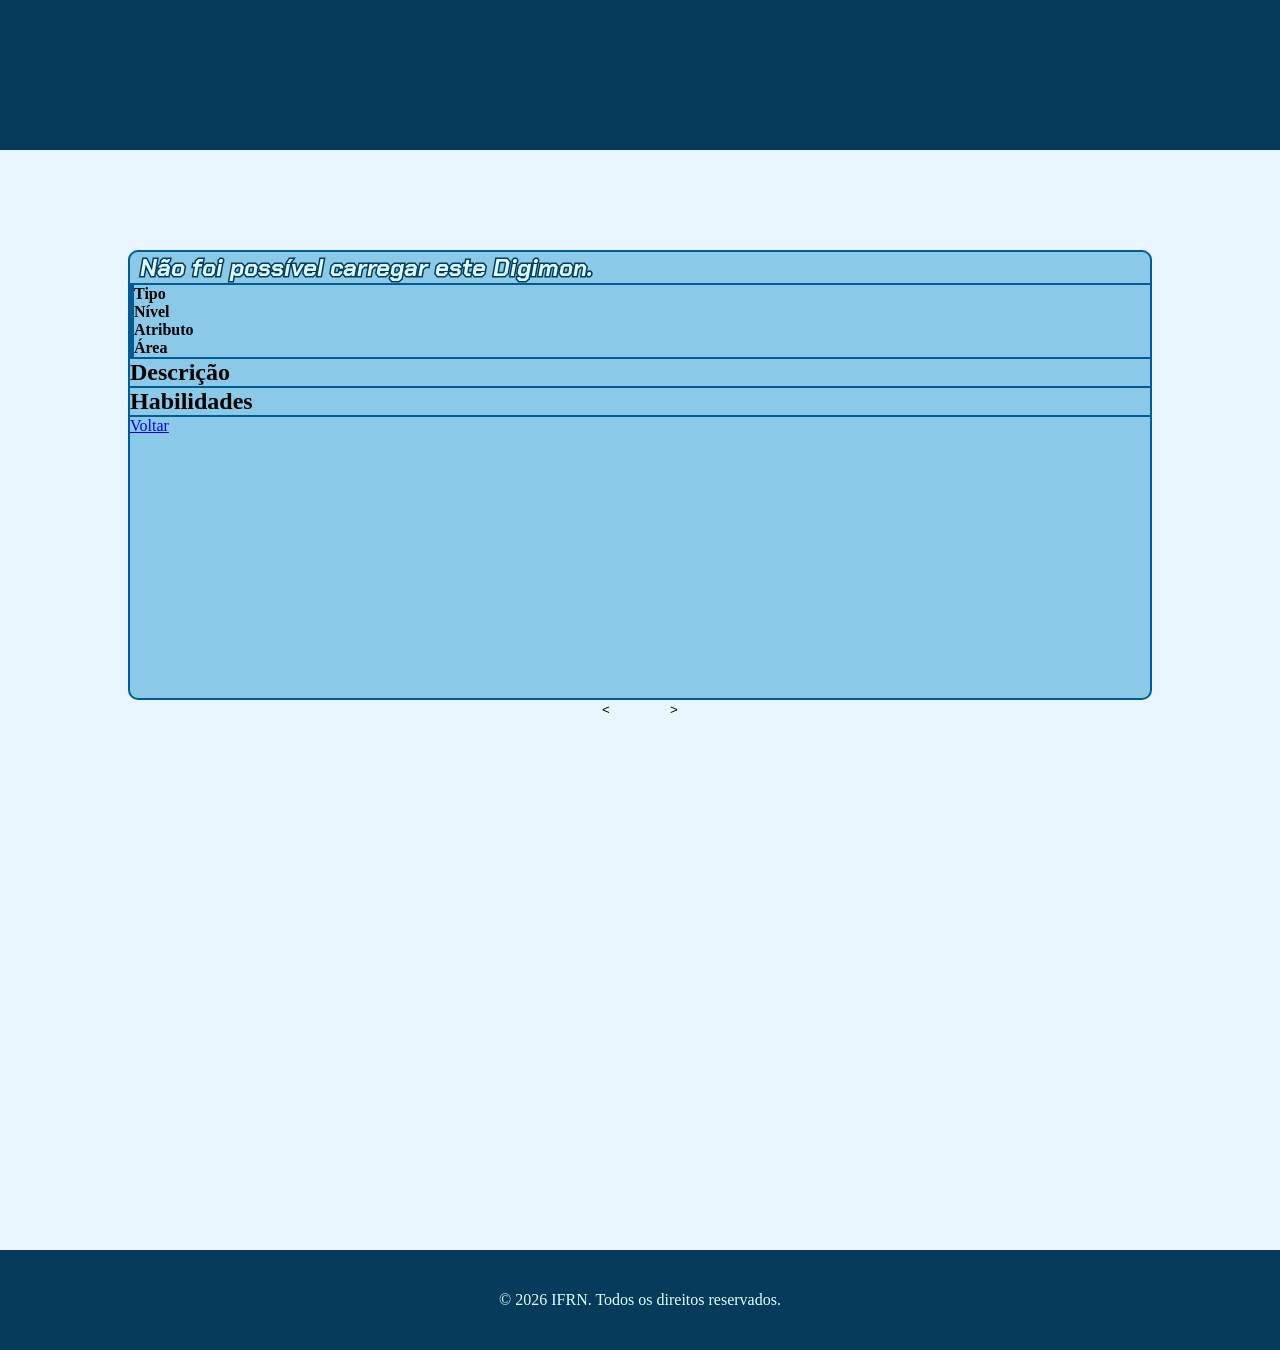
==== versions/v1/detalhe.html @ 3cfbcd16 "reformulação do detalhes" ====
<!doctype html>
<html lang="pt-br">
    <head>
        <meta charset="UTF-8" />
        <meta name="viewport" content="width=device-width, initial-scale=1.0" />
        <title>DIGIDEX - Detalhes</title>

        <link rel="preconnect" href="https://fonts.googleapis.com" />
        <link rel="preconnect" href="https://fonts.gstatic.com" crossorigin />
        <link
            href="https://fonts.googleapis.com/css2?family=Chakra+Petch:ital,wght@1,700&display=swap"
            rel="stylesheet"
        />

        <link rel="stylesheet" href="css/detalhe.css" />
    </head>
    <body>
        <header>
            <div class="container-header">
                <img
                    src="assets/logotipo/logotipo-header.png"
                    alt="logotipo-header"
                />
            </div>
        </header>

        <main>
            <div class="container__body">
                <section class="SHeader">
                    <h1 id="nome"></h1>
                    <p id="numero"></p>
                </section>

                <section class="SInfos">
                    <img id="imagem" src="" alt="" />
                    <dl>
                        <div>
                            <dt>tipo</dt>
                            <dd id="tipo"></dd>
                        </div>
                        <div>
                            <dt>nível</dt>
                            <dd id="nivel"></dd>
                        </div>
                        <div>
                            <dt>atributo</dt>
                            <dd id="atributo"></dd>
                        </div>
                        <div>
                            <dt>área</dt>
                            <dd id="area"></dd>
                        </div>
                    </dl>
                </section>

                <section class="SDescricao">
                    <h2>Descrição</h2>
                    <p id="descricao"></p>
                </section>

                <section class="SSkills">
                    <h2>Habilidades</h2>
                    <ul id="habilidades"></ul>
                </section>

                <section class="SBtn-index">
                    <a class="btn-voltar" href="index.html">Voltar</a>
                </section>
            </div>

            <nav class="navegacao" aria-label="Navegar entre Digimons">
                <button id="btn-anterior" type="button">&lt;</button>
                <span id="id-atual"></span>
                <button id="btn-proximo" type="button">&gt;</button>
            </nav>
        </main>

        <footer>
            <div class="container-footer">
                <div class="conteudo-footer">
                    <p>© 2026 IFRN. Todos os direitos reservados.</p>
                </div>
            </div>
        </footer>

        <script src="js/detalhe.js"></script>
    </body>
</html>
---- versions/v1/css/detalhe.css ----
* {
    margin: 0;
    padding: 0;
    box-sizing: border-box;
}

body {
    background-color: rgb(234, 246, 255);
}

/* ==================== HEADER ==================== */

.container-header {
    width: 100%;
    height: 150px;
    background-color: rgb(6, 59, 92);
    display: flex;
    justify-content: center;
    align-items: center;
    margin-bottom: 100px;
}

.container-header img {
    height: 300px;
}

/* ==================== PÁGINA (antigo .container__body) ==================== */

main {
    width: 100%;
    min-height: 100vh;
    display: flex;
    flex-direction: column; /* card em cima, navegação embaixo */
    align-items: center;
}

/* ==================== CARD (antigo .container__conteudo + #descricao__digimon) ==================== */

.container__body {
    width: 80%;
    min-height: 50vh;
    border: 2px solid rgb(1, 92, 150);
    border-radius: 10px;
    background-color: rgb(138, 201, 232);
    padding: 0 0px;
}

/* ==================== SEÇÕES DO CARD ==================== */

.SHeader {
    display: flex;
    justify-content: space-between;
    align-items: center;
    width: 100%;
    border-bottom: 2px solid rgb(1, 92, 150);
}

#nome {
    font-family: "Chakra Petch", sans-serif;
    font-style: italic;
    font-weight: 700;
    color: rgb(217, 250, 255);
    -webkit-text-stroke: 3px rgb(6, 59, 92);
    paint-order: stroke fill;
    margin-left: 10px;
}

#numero {
    font-family: "Chakra Petch", sans-serif;
    font-style: italic;
    font-weight: 700;
    color: rgb(217, 250, 255);
    -webkit-text-stroke: 3px rgb(6, 59, 92);
    paint-order: stroke fill;
    margin-right: 10px;
}

.SInfos {
    display: flex;
    width: 100%;
    border-bottom: 2px solid rgb(1, 92, 150);
}

.SInfos img {
    border: 2px solid rgb(1, 92, 150);
}

.SInfos dl {
    width: 100%;
}

.SInfos dl div {
    display: flex;
    justify-content: space-between;
    width: 100%;
}

.SInfos dt {
    font-weight: bold;
    text-transform: capitalize;
}

.SDescricao {
    width: 100%;
    border-bottom: 2px solid rgb(1, 92, 150);
}

.SSkills {
    width: 100%;
    border-bottom: 2px solid rgb(1, 92, 150);
}

.SSkills ul {
    list-style: none;
}

.SBtn-index {
    width: 100%;
}

.btn-voltar {
    width: 100%;
}

/* ==================== NAVEGAÇÃO ==================== */

.navegacao button {
    width: 64px;
    background: none;
    border: none;
}

/* #id-atual {
    
} */

/* ==================== FOOTER ==================== */

footer {
    margin-top: 100px;
}

.container-footer {
    width: 100%;
    height: 100px;
    display: flex;
    justify-content: center;
}

.conteudo-footer {
    width: 100%;
    height: 100%;
    background-color: rgb(6, 59, 92);
    display: flex;
    justify-content: center;
    align-items: center;
    color: rgb(224, 255, 255);
}
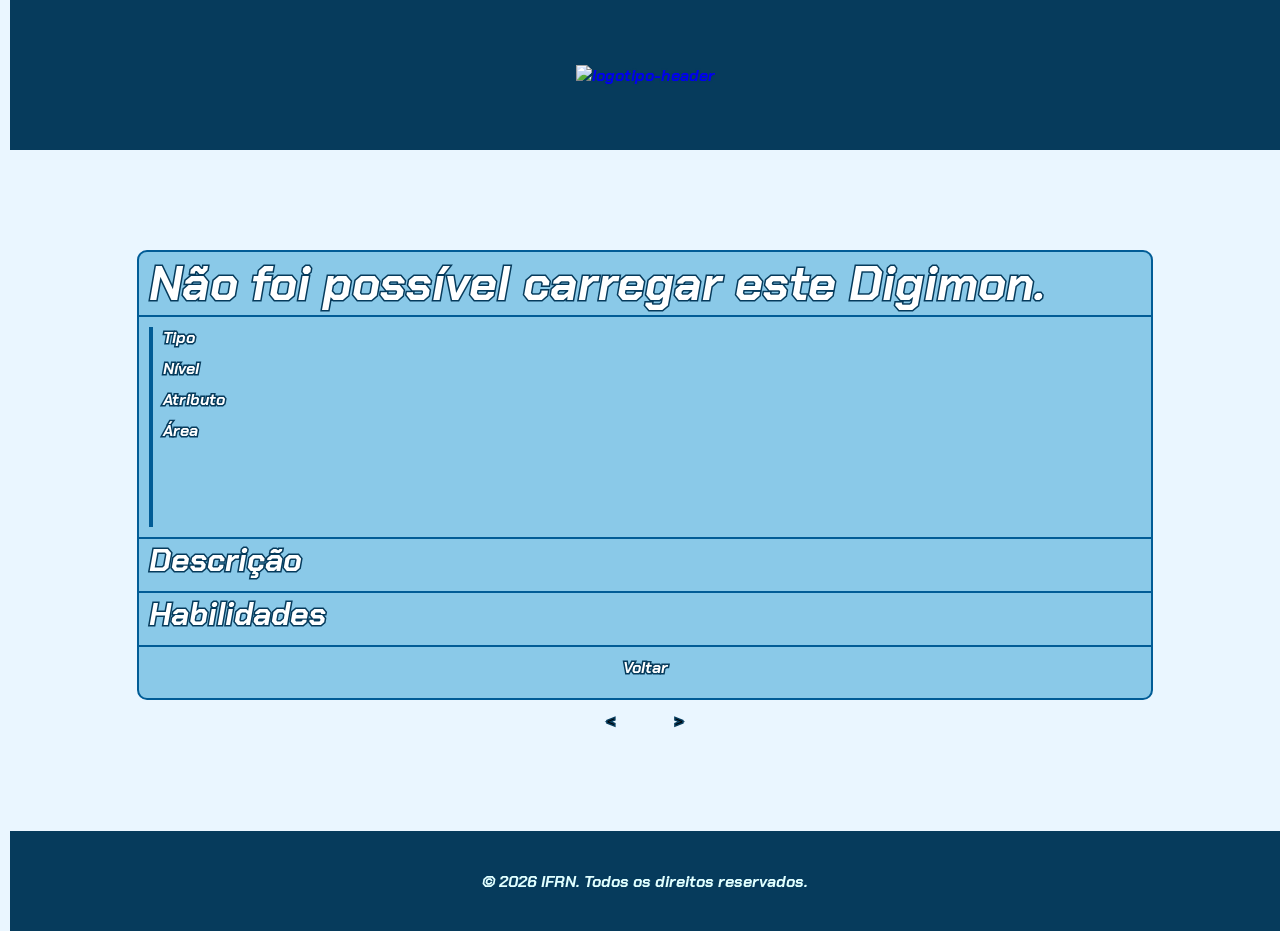
==== commit 1541c034: "update css Co-Authored-By: 8maiordoBrasil <250004345+8maiordoBrasil@users.noreply.github.com> Co-Aut" ====
--- a/versions/v1/detalhe.html
+++ b/versions/v1/detalhe.html
@@ -17,10 +17,11 @@
     <body>
         <header>
             <div class="container-header">
-                <img
-                    src="assets/logotipo/logotipo-header.png"
-                    alt="logotipo-header"
-                />
+                <a href="index.html">
+                    <img
+                        src="assets/logotipo/logotipo-header.png"
+                        alt="logotipo-header"
+                /></a>
             </div>
         </header>
 
--- a/versions/v1/css/detalhe.css
+++ b/versions/v1/css/detalhe.css
@@ -6,6 +6,14 @@
 
 body {
     background-color: rgb(234, 246, 255);
+    font-family: "Chakra Petch", sans-serif;
+    color: rgb(1, 92, 150);
+    font-style: italic;
+    font-weight: 700;
+    color: white;
+    -webkit-text-stroke: 3px rgb(6, 59, 92);
+    paint-order: stroke fill;
+    margin-left: 10px;
 }
 
 /* ==================== HEADER ==================== */
@@ -28,7 +36,7 @@
 
 main {
     width: 100%;
-    min-height: 100vh;
+    height: auto;
     display: flex;
     flex-direction: column; /* card em cima, navegação embaixo */
     align-items: center;
@@ -47,6 +55,16 @@
 
 /* ==================== SEÇÕES DO CARD ==================== */
 
+h1 {
+    font-size: 48px;
+    margin-left: 10px;
+}
+
+h2 {
+    font-size: 32px;
+}
+
+/* HEADER */
 .SHeader {
     display: flex;
     justify-content: space-between;
@@ -55,38 +73,28 @@
     border-bottom: 2px solid rgb(1, 92, 150);
 }
 
-#nome {
-    font-family: "Chakra Petch", sans-serif;
-    font-style: italic;
-    font-weight: 700;
-    color: rgb(217, 250, 255);
-    -webkit-text-stroke: 3px rgb(6, 59, 92);
-    paint-order: stroke fill;
-    margin-left: 10px;
-}
-
 #numero {
-    font-family: "Chakra Petch", sans-serif;
-    font-style: italic;
-    font-weight: 700;
-    color: rgb(217, 250, 255);
-    -webkit-text-stroke: 3px rgb(6, 59, 92);
-    paint-order: stroke fill;
+    font-size: 32px;
     margin-right: 10px;
 }
 
+/* INFOS */
 .SInfos {
     display: flex;
     width: 100%;
     border-bottom: 2px solid rgb(1, 92, 150);
+    padding-right: 10px;
 }
 
 .SInfos img {
     border: 2px solid rgb(1, 92, 150);
+    height: 200px;
+    margin: 10px;
 }
 
 .SInfos dl {
     width: 100%;
+    margin-top: 10px;
 }
 
 .SInfos dl div {
@@ -98,31 +106,84 @@
 .SInfos dt {
     font-weight: bold;
     text-transform: capitalize;
-}
-
+    margin-bottom: 10px;
+}
+
+.SInfos dd {
+    font-size: 12px;
+    -webkit-text-stroke: 0;
+    paint-order: normal;
+    font-style: normal;
+    font-weight: 400;
+    color: rgb(6, 59, 92);
+}
+
+/* DESCRIÇÃO */
 .SDescricao {
     width: 100%;
     border-bottom: 2px solid rgb(1, 92, 150);
-}
-
+    padding-left: 10px;
+    padding-right: 10px;
+    padding-bottom: 10px;
+}
+
+.SDescricao p {
+    font-size: 12px;
+    -webkit-text-stroke: 0;
+    paint-order: normal;
+    font-style: normal;
+    font-weight: 400;
+    color: rgb(6, 59, 92);
+}
+
+/* SKILLS */
 .SSkills {
     width: 100%;
     border-bottom: 2px solid rgb(1, 92, 150);
+    padding-left: 10px;
+    padding-right: 10px;
+    padding-bottom: 10px;
 }
 
 .SSkills ul {
     list-style: none;
 }
 
+.SSkills strong {
+    font-size: 18px;
+}
+
+.SSkills p {
+    font-size: 12px;
+    -webkit-text-stroke: 0;
+    paint-order: normal;
+    font-style: normal;
+    font-weight: 400;
+    color: rgb(6, 59, 92);
+}
+
 .SBtn-index {
     width: 100%;
+    margin: 10px 0;
 }
 
 .btn-voltar {
     width: 100%;
+    display: flex;
+    justify-content: center;
+    align-items: center;
+    text-decoration: none;
+    color: white;
+}
+
+.btn-voltar:hover {
+    -webkit-text-stroke: 3px orange;
 }
 
 /* ==================== NAVEGAÇÃO ==================== */
+.navegacao {
+    margin-top: 10px;
+}
 
 .navegacao button {
     width: 64px;
@@ -134,6 +195,18 @@
     
 } */
 
+#btn-anterior:hover {
+    -webkit-text-stroke: 3px orange;
+    cursor: pointer;
+    color: orange;
+}
+
+#btn-proximo:hover {
+    -webkit-text-stroke: 3px orange;
+    cursor: pointer;
+    color: orange;
+}
+
 /* ==================== FOOTER ==================== */
 
 footer {
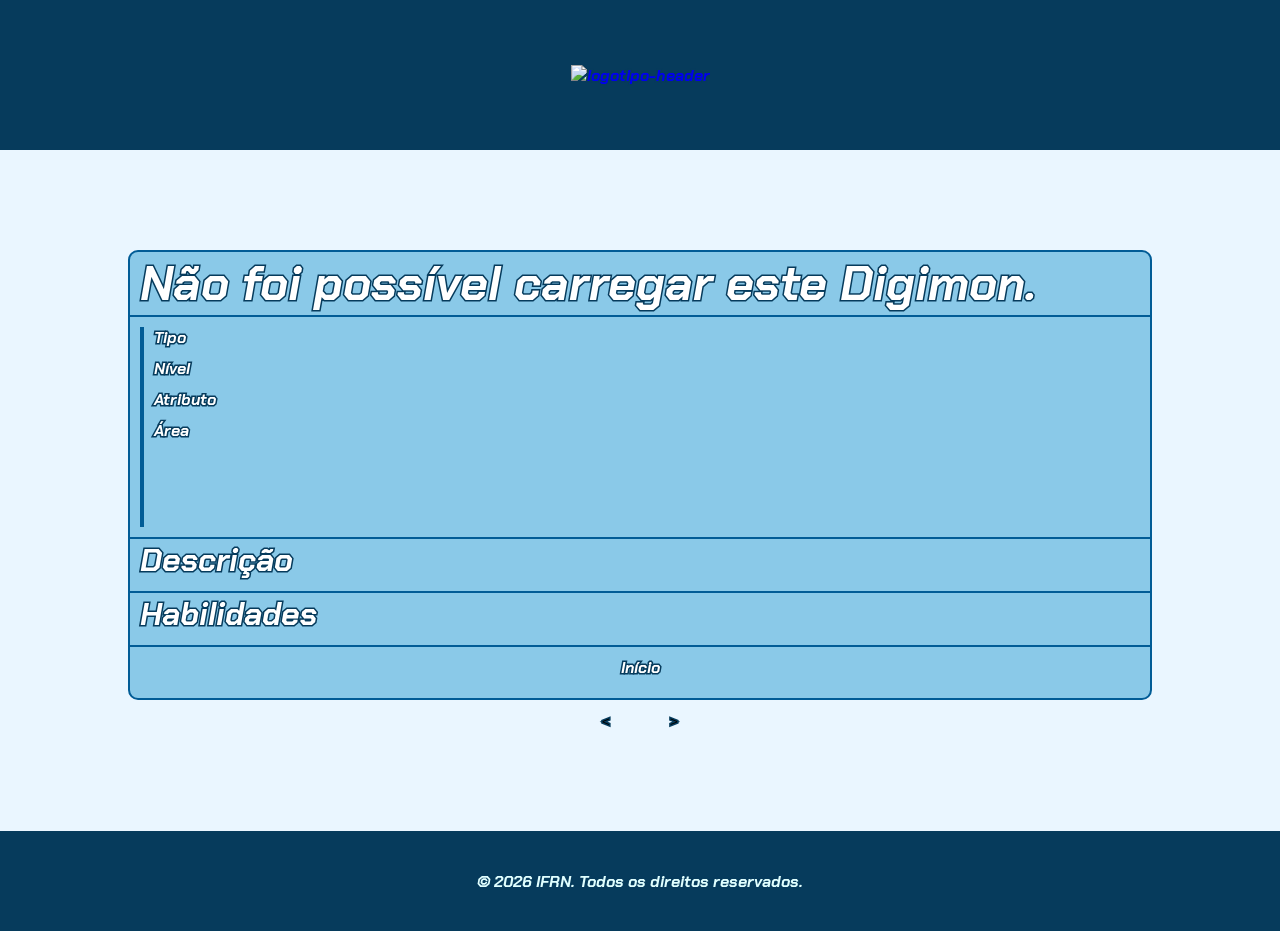
==== commit 28bb3ed1: "btn(voltar) -> (i´nicio) Co-Authored-By: 8maiordoBrasil <250004345+8maiordoBrasil@users.noreply.gith" ====
--- a/versions/v1/detalhe.html
+++ b/versions/v1/detalhe.html
@@ -65,7 +65,7 @@
                 </section>
 
                 <section class="SBtn-index">
-                    <a class="btn-voltar" href="index.html">Voltar</a>
+                    <a class="btn-voltar" href="index.html">Início</a>
                 </section>
             </div>
 
--- a/versions/v1/css/detalhe.css
+++ b/versions/v1/css/detalhe.css
@@ -13,7 +13,7 @@
     color: white;
     -webkit-text-stroke: 3px rgb(6, 59, 92);
     paint-order: stroke fill;
-    margin-left: 10px;
+    text-align: justify;
 }
 
 /* ==================== HEADER ==================== */
@@ -207,6 +207,90 @@
     color: orange;
 }
 
+/* ==================== RESPONSIVIDADE ==================== */
+
+/* Tablet */
+
+@media (max-width: 1024px) {
+    .SInfos dl {
+        margin-left: 0;
+        margin-top: 10px;
+    }
+
+    .SInfos dl div {
+        flex-direction: column;
+    }
+
+    .SInfos dt {
+        margin-bottom: 0;
+    }
+    .SInfos dd {
+        margin-bottom: 10px;
+    }
+
+    .container-footer p {
+        font-size: 12px;
+    }
+}
+
+@media (max-width: 812px) {
+    .SInfos dl {
+        margin-left: 0;
+        margin-top: 10px;
+    }
+
+    .SInfos dl div {
+        flex-direction: column;
+    }
+
+    .SInfos dt {
+        margin-bottom: 0;
+    }
+    .SInfos dd {
+        margin-bottom: 10px;
+    }
+
+    .container-footer p {
+        font-size: 12px;
+    }
+}
+
+/* Celular */
+
+@media (max-width: 600px) {
+    .container-header img {
+        height: 250px;
+    }
+    .SInfos {
+        flex-direction: column;
+        padding-right: 20px;
+    }
+
+    .SInfos img {
+        height: 100px;
+        width: 100px;
+    }
+    .SInfos dl {
+        margin-left: 10px;
+        margin-top: 0;
+    }
+
+    .SInfos dl div {
+        flex-direction: column;
+    }
+
+    .SInfos dt {
+        margin-bottom: 0;
+    }
+    .SInfos dd {
+        margin-bottom: 10px;
+    }
+
+    .container-footer p {
+        font-size: 12px;
+    }
+}
+
 /* ==================== FOOTER ==================== */
 
 footer {
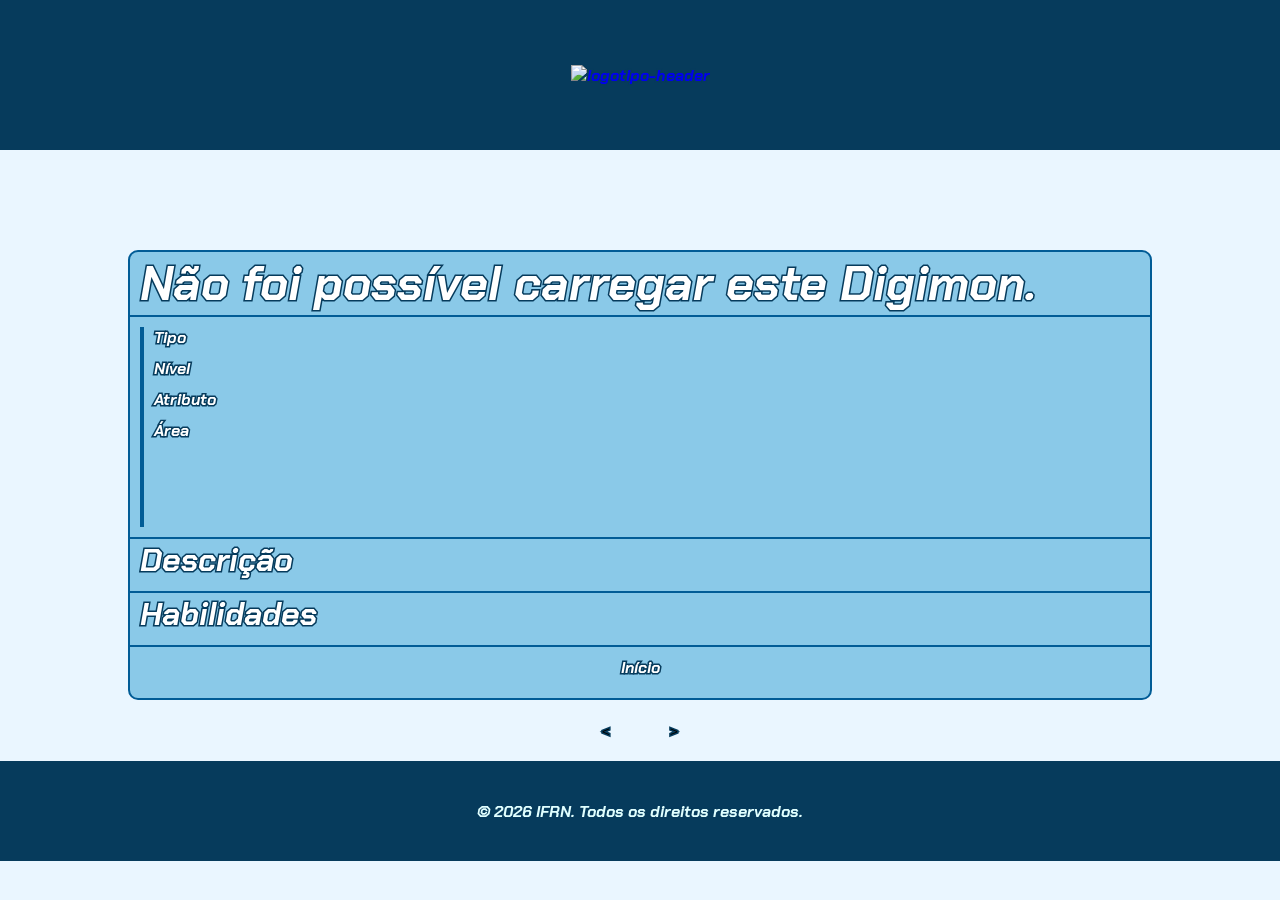
==== commit 52351fd0: "remove images & add favicon" ====
--- a/versions/v1/detalhe.html
+++ b/versions/v1/detalhe.html
@@ -12,6 +12,11 @@
             rel="stylesheet"
         />
 
+        <link
+            rel="shortcut icon"
+            href="assets/favicon.png"
+            type="image/x-icon"
+        />
         <link rel="stylesheet" href="css/detalhe.css" />
     </head>
     <body>
--- a/versions/v1/css/detalhe.css
+++ b/versions/v1/css/detalhe.css
@@ -183,6 +183,7 @@
 /* ==================== NAVEGAÇÃO ==================== */
 .navegacao {
     margin-top: 10px;
+    padding: 10px 0 20px;
 }
 
 .navegacao button {
@@ -292,11 +293,6 @@
 }
 
 /* ==================== FOOTER ==================== */
-
-footer {
-    margin-top: 100px;
-}
-
 .container-footer {
     width: 100%;
     height: 100px;
